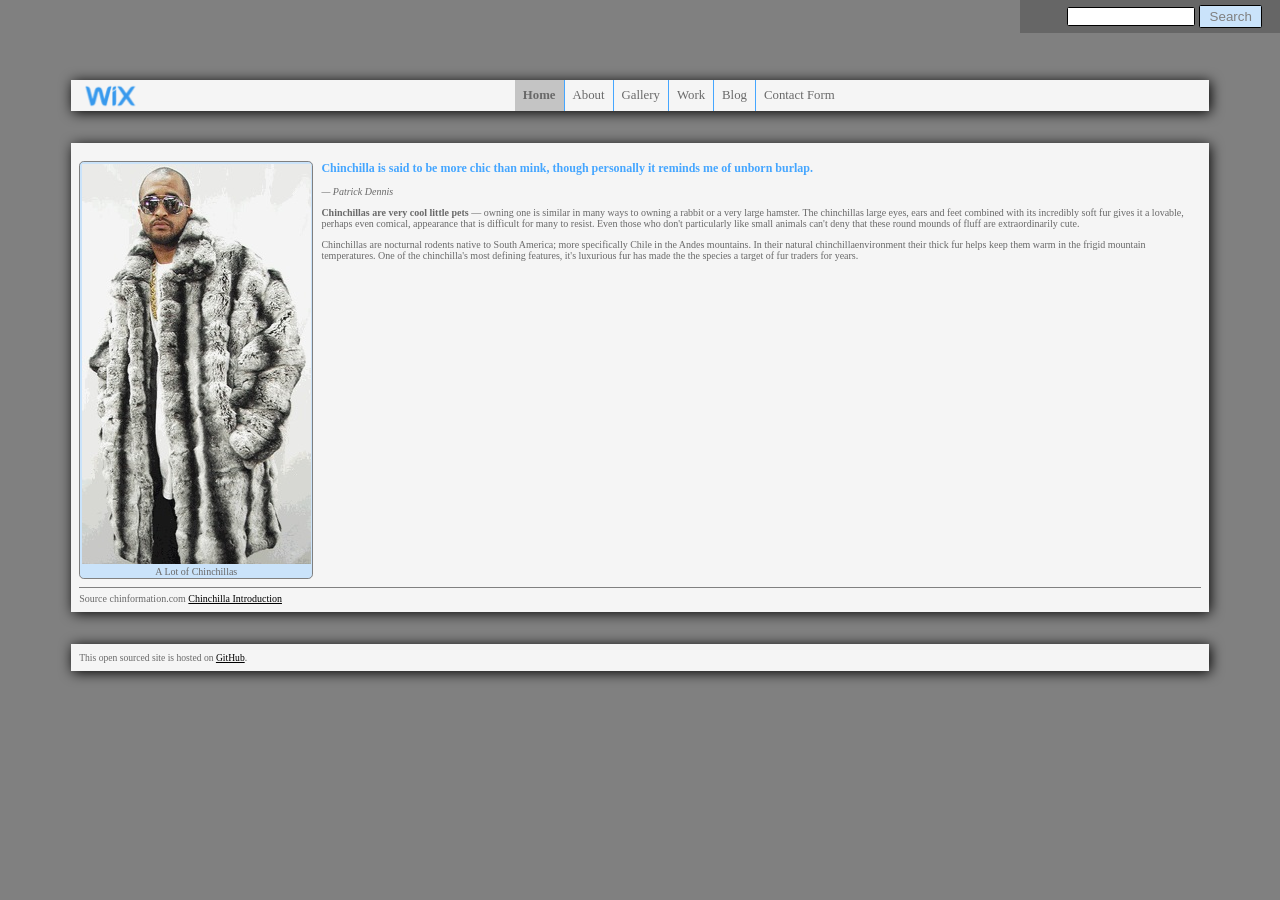
==== index.html @ 465c93b7 "search bar added" ====
<!doctype html>
<html lang="en" dir="ltr">
<head>
    <title>Chinchilla | Homepage</title>
    <meta charset="utf-8">
    <link rel="stylesheet" type="text/css" href="css/main.css">
</head>
<body>
<div class="page">
    <header class="page-header">
        <div class="search-bar reset-sizing">
            <form action="http://google.com/search" method="get" class="search-form">
                <input type="text" name="q" id="google-search-query" class="small-input round-border"/>
                <button type="submit" class="submit-btn round-border">Search</button>
            </form>
        </div>
        <div class="site-logo-wrapper">
            <img src="img/logo.png" alt="chinchilla-coat" class="site-logo">
        </div>
        <nav class="nav-bar-container box-shadow">
            <ul class="nav-bar-list">
                <li class="nav-bar-list-item current-page"><a href="index.html">Home</a></li>
                <li class="nav-bar-list-item"><a href="about.html">About</a></li>
                <li class="nav-bar-list-item"><a href="gallery.html">Gallery</a></li>
                <li class="nav-bar-list-item"><a href="work.html">Work</a></li>
                <li class="nav-bar-list-item"><a href="blog.html">Blog</a></li>
                <li class="nav-bar-list-item"><a href="form.html">Contact Form</a></li>
            </ul>
        </nav>
    </header>
    <main class="page-content box-shadow">
        <h1 class="visuallyhidden">Home</h1>
        <article>
            <div class="article-content clearfix">
                <div class="wrapped-figure-container reset-sizing">
                    <figure class="wrapped-figure">
                        <img src="img/chinchillas-coat.jpg" alt="chinchillas-coat">
                        <figcaption>
                            A Lot of Chinchillas
                        </figcaption>
                    </figure>
                </div>
                <blockquote class="reset-sizing"
                        cite="http://thinkexist.com/quotation/chinchilla_is_said_to_be_more_chic_than_mink/218060.html">
                    <h2>
                        Chinchilla is said to be more chic than mink, though personally it reminds me of unborn burlap.
                    </h2>
                    <cite>&mdash; Patrick Dennis</cite>
                </blockquote>
                <p>
                    <span class="paragraph-intro">Chinchillas are very cool little pets</span> &mdash; owning one is
                    similar in many ways to owning a rabbit or a very large hamster. The chinchillas
                    large eyes, ears and feet combined with its incredibly soft fur gives it a lovable, perhaps even
                    comical, appearance that is difficult for many to resist. Even those who don't particularly like
                    small animals can't deny that these round mounds of fluff are extraordinarily cute.
                </p>
                <p>
                    Chinchillas are nocturnal rodents native to South America; more specifically Chile in the Andes
                    mountains. In their natural chinchillaenvironment their thick fur helps keep them warm in the frigid
                    mountain temperatures. One of the chinchilla's most defining features, it's luxurious fur has made
                    the the species a target of fur traders for years.
                </p>
            </div>
            <footer class="article-footer">
                Source <span class="source-site-name">chinformation.com</span>
                <a class="source-site-link" href="http://chinformation.com/abc.html" title="chinformation.com/abc.html">
                    Chinchilla Introduction
                </a>
            </footer>
        </article>
    </main>
    <footer class="page-footer box-shadow">
        This open sourced site is hosted on
        <a class="site-github-link" href="https://github.com/mariawix/kickstart" title="GitHub">GitHub</a>.
    </footer>
</div>
</body>
</html>
---- css/main.css ----
@import "colors.css";
@import "fonts.css";
@import "layouts.css";


.visuallyhidden {
    position: absolute;
    overflow: hidden;
    clip: rect(0 0 0 0);
    height: 1px; width: 1px;
    margin: -1px; padding: 0; border: 0;
    text-align: left;
}
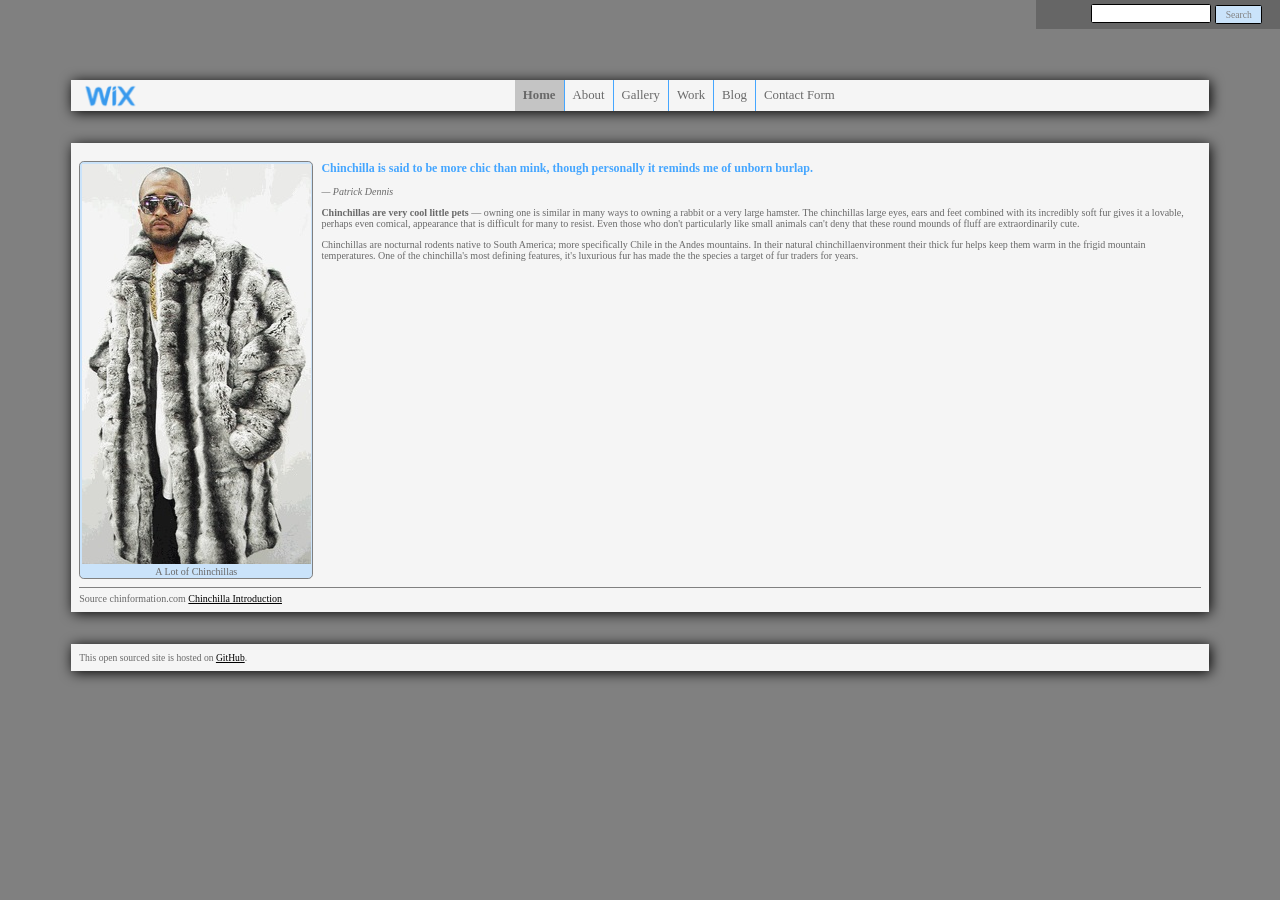
==== commit 777ab1c4: "grid gallery added" ====
--- a/index.html
+++ b/index.html
@@ -8,23 +8,23 @@
 <body>
 <div class="page">
     <header class="page-header">
-        <div class="search-bar reset-sizing">
-            <form action="http://google.com/search" method="get" class="search-form">
-                <input type="text" name="q" id="google-search-query" class="small-input round-border"/>
-                <button type="submit" class="submit-btn round-border">Search</button>
-            </form>
-        </div>
         <div class="site-logo-wrapper">
             <img src="img/logo.png" alt="chinchilla-coat" class="site-logo">
         </div>
         <nav class="nav-bar-container box-shadow">
+            <div class="search-bar transparent-bg reset-sizing">
+                <form action="http://google.com/search" method="get" class="search-form">
+                    <input type="text" name="q" id="google-search-query" class="small-input round-border"/>
+                    <button type="submit" class="submit-btn transparent-bg-on-hover round-border">Search</button>
+                </form>
+            </div>
             <ul class="nav-bar-list">
-                <li class="nav-bar-list-item current-page"><a href="index.html">Home</a></li>
-                <li class="nav-bar-list-item"><a href="about.html">About</a></li>
-                <li class="nav-bar-list-item"><a href="gallery.html">Gallery</a></li>
-                <li class="nav-bar-list-item"><a href="work.html">Work</a></li>
-                <li class="nav-bar-list-item"><a href="blog.html">Blog</a></li>
-                <li class="nav-bar-list-item"><a href="form.html">Contact Form</a></li>
+                <li class="nav-bar-list-item current-page transparent-bg"><a href="index.html">Home</a></li>
+                <li class="nav-bar-list-item transparent-bg-on-hover"><a href="html/about.html">About</a></li>
+                <li class="nav-bar-list-item transparent-bg-on-hover"><a href="html/gallery.html">Gallery</a></li>
+                <li class="nav-bar-list-item transparent-bg-on-hover"><a href="html/work.html">Work</a></li>
+                <li class="nav-bar-list-item transparent-bg-on-hover"><a href="html/blog.html">Blog</a></li>
+                <li class="nav-bar-list-item transparent-bg-on-hover"><a href="html/form.html">Contact Form</a></li>
             </ul>
         </nav>
     </header>
--- a/css/main.css
+++ b/css/main.css
@@ -1,6 +1,7 @@
 @import "colors.css";
 @import "fonts.css";
 @import "layouts.css";
+@import "grid-gallery.css";
 
 
 .visuallyhidden {
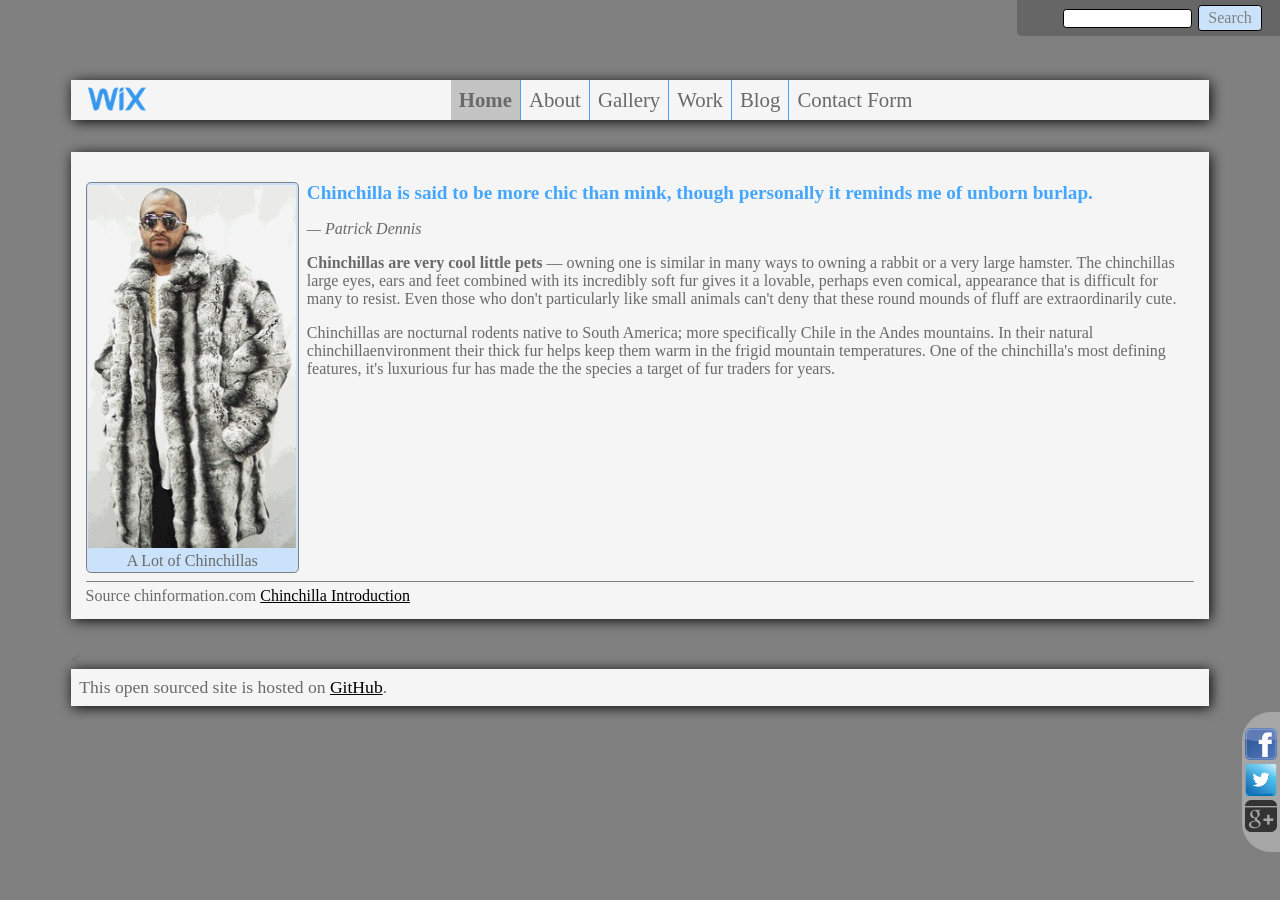
==== commit 71679345: "sosial side bar added" ====
--- a/index.html
+++ b/index.html
@@ -3,6 +3,7 @@
 <head>
     <title>Chinchilla | Homepage</title>
     <meta charset="utf-8">
+    <meta name="viewport" content="initial-scale=1, maximum-scale=1">
     <link rel="stylesheet" type="text/css" href="css/main.css">
 </head>
 <body>
@@ -12,12 +13,14 @@
             <img src="img/logo.png" alt="chinchilla-coat" class="site-logo">
         </div>
         <nav class="nav-bar-container box-shadow">
+
             <div class="search-bar transparent-bg reset-sizing">
                 <form action="http://google.com/search" method="get" class="search-form">
                     <input type="text" name="q" id="google-search-query" class="small-input round-border"/>
                     <button type="submit" class="submit-btn transparent-bg-on-hover round-border">Search</button>
                 </form>
             </div>
+
             <ul class="nav-bar-list">
                 <li class="nav-bar-list-item current-page transparent-bg"><a href="index.html">Home</a></li>
                 <li class="nav-bar-list-item transparent-bg-on-hover"><a href="html/about.html">About</a></li>
@@ -25,6 +28,27 @@
                 <li class="nav-bar-list-item transparent-bg-on-hover"><a href="html/work.html">Work</a></li>
                 <li class="nav-bar-list-item transparent-bg-on-hover"><a href="html/blog.html">Blog</a></li>
                 <li class="nav-bar-list-item transparent-bg-on-hover"><a href="html/form.html">Contact Form</a></li>
+            </ul>
+
+            <ul class="social-side-bar-list">
+                <li class="social-side-bar-list-item">
+                    <a href="https://www.facebook.com" class="facebook-icon">
+                        <img src="img/facebook.ico" alt="facebook" class="side-bar-item-ico"/>
+                        <span class="side-bar-item-description">Facebook</span>
+                    </a>
+                </li>
+                <li class="social-side-bar-list-item">
+                    <a href="https://twitter.com" class="twitter-icon">
+                        <img src="img/twitter.ico" alt="twitter" class="side-bar-item-ico"/>
+                        <span class="side-bar-item-description">Twitter</span>
+                    </a>
+                </li>
+                <li class="social-side-bar-list-item">
+                    <a href="http://www.google.com" class="google-icon">
+                        <img src="img/google-plus.ico" alt="google" class="side-bar-item-ico"/>
+                        <span class="side-bar-item-description">Google Plus</span>
+                    </a>
+                </li>
             </ul>
         </nav>
     </header>
@@ -40,7 +64,7 @@
                         </figcaption>
                     </figure>
                 </div>
-                <blockquote class="reset-sizing"
+                <blockquote class="reset-sizing article-header-quote"
                         cite="http://thinkexist.com/quotation/chinchilla_is_said_to_be_more_chic_than_mink/218060.html">
                     <h2>
                         Chinchilla is said to be more chic than mink, though personally it reminds me of unborn burlap.
@@ -69,9 +93,10 @@
             </footer>
         </article>
     </main>
+    <
     <footer class="page-footer box-shadow">
         This open sourced site is hosted on
-        <a class="site-github-link" href="https://github.com/mariawix/kickstart" title="GitHub">GitHub</a>.
+        <a class="site-github-link" href="https://github.com/mariawix/sprint2" title="GitHub">GitHub</a>.
     </footer>
 </div>
 </body>
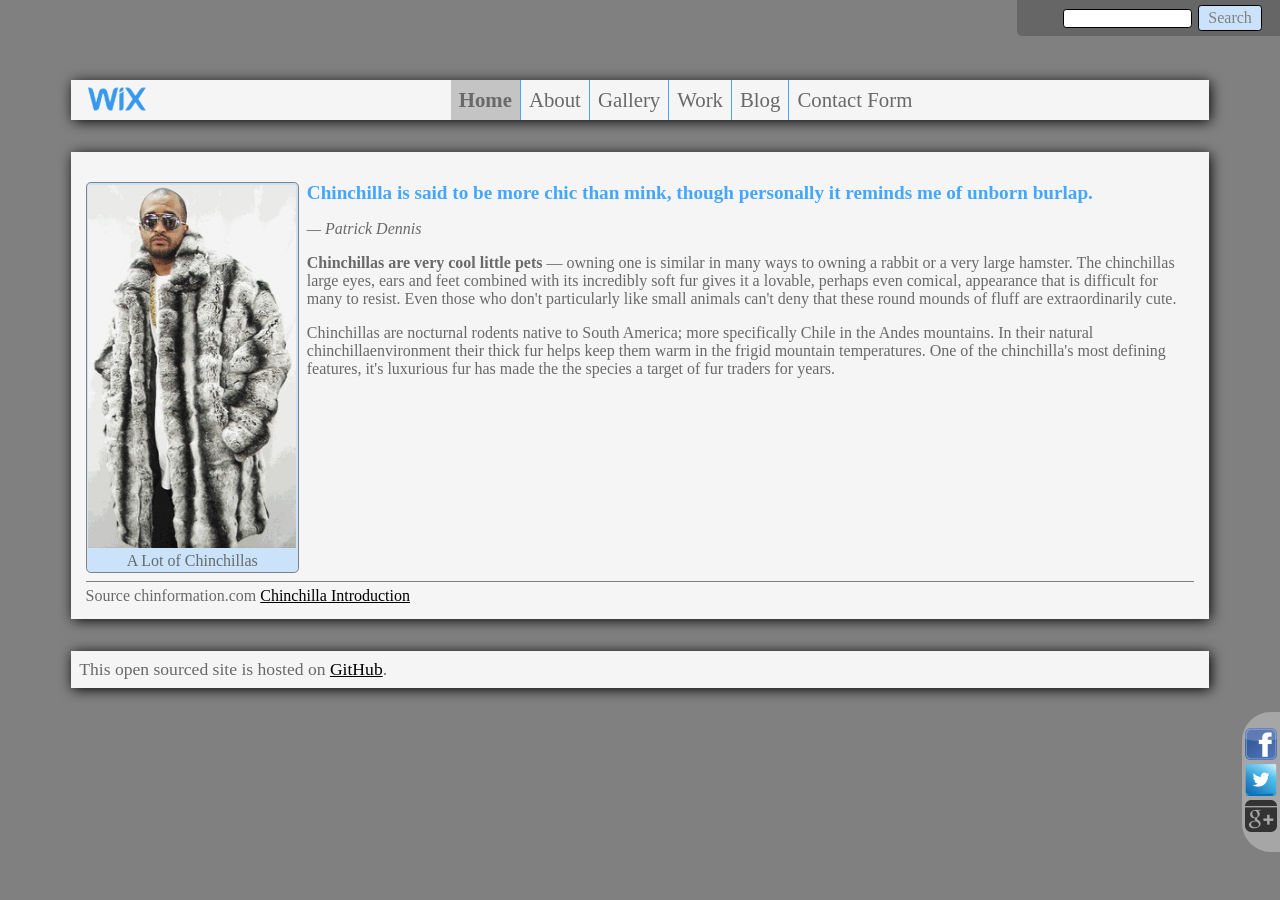
==== commit 085513cb: "comments added" ====
--- a/index.html
+++ b/index.html
@@ -12,7 +12,7 @@
         <div class="site-logo-wrapper">
             <img src="img/logo.png" alt="chinchilla-coat" class="site-logo">
         </div>
-        <nav class="nav-bar-container box-shadow">
+        <nav class="nav-bars-container box-shadow">
 
             <div class="search-bar transparent-bg reset-sizing">
                 <form action="http://google.com/search" method="get" class="search-form">
@@ -21,32 +21,32 @@
                 </form>
             </div>
 
-            <ul class="nav-bar-list">
-                <li class="nav-bar-list-item current-page transparent-bg"><a href="index.html">Home</a></li>
-                <li class="nav-bar-list-item transparent-bg-on-hover"><a href="html/about.html">About</a></li>
-                <li class="nav-bar-list-item transparent-bg-on-hover"><a href="html/gallery.html">Gallery</a></li>
-                <li class="nav-bar-list-item transparent-bg-on-hover"><a href="html/work.html">Work</a></li>
-                <li class="nav-bar-list-item transparent-bg-on-hover"><a href="html/blog.html">Blog</a></li>
-                <li class="nav-bar-list-item transparent-bg-on-hover"><a href="html/form.html">Contact Form</a></li>
+            <ul class="main-menu">
+                <li class="main-menu-item current-page transparent-bg"><a href="index.html">Home</a></li>
+                <li class="main-menu-item transparent-bg-on-hover"><a href="html/about.html">About</a></li>
+                <li class="main-menu-item transparent-bg-on-hover"><a href="html/gallery.html">Gallery</a></li>
+                <li class="main-menu-item transparent-bg-on-hover"><a href="html/work.html">Work</a></li>
+                <li class="main-menu-item transparent-bg-on-hover"><a href="html/blog.html">Blog</a></li>
+                <li class="main-menu-item transparent-bg-on-hover"><a href="html/form.html">Contact Form</a></li>
             </ul>
 
             <ul class="social-side-bar-list">
                 <li class="social-side-bar-list-item">
                     <a href="https://www.facebook.com" class="facebook-icon">
                         <img src="img/facebook.ico" alt="facebook" class="side-bar-item-ico"/>
-                        <span class="side-bar-item-description">Facebook</span>
+                        <span class="social-side-bar-item-description">Facebook</span>
                     </a>
                 </li>
                 <li class="social-side-bar-list-item">
                     <a href="https://twitter.com" class="twitter-icon">
                         <img src="img/twitter.ico" alt="twitter" class="side-bar-item-ico"/>
-                        <span class="side-bar-item-description">Twitter</span>
+                        <span class="social-side-bar-item-description">Twitter</span>
                     </a>
                 </li>
                 <li class="social-side-bar-list-item">
                     <a href="http://www.google.com" class="google-icon">
                         <img src="img/google-plus.ico" alt="google" class="side-bar-item-ico"/>
-                        <span class="side-bar-item-description">Google Plus</span>
+                        <span class="social-side-bar-item-description">Google Plus</span>
                     </a>
                 </li>
             </ul>
@@ -93,7 +93,7 @@
             </footer>
         </article>
     </main>
-    <
+
     <footer class="page-footer box-shadow">
         This open sourced site is hosted on
         <a class="site-github-link" href="https://github.com/mariawix/sprint2" title="GitHub">GitHub</a>.
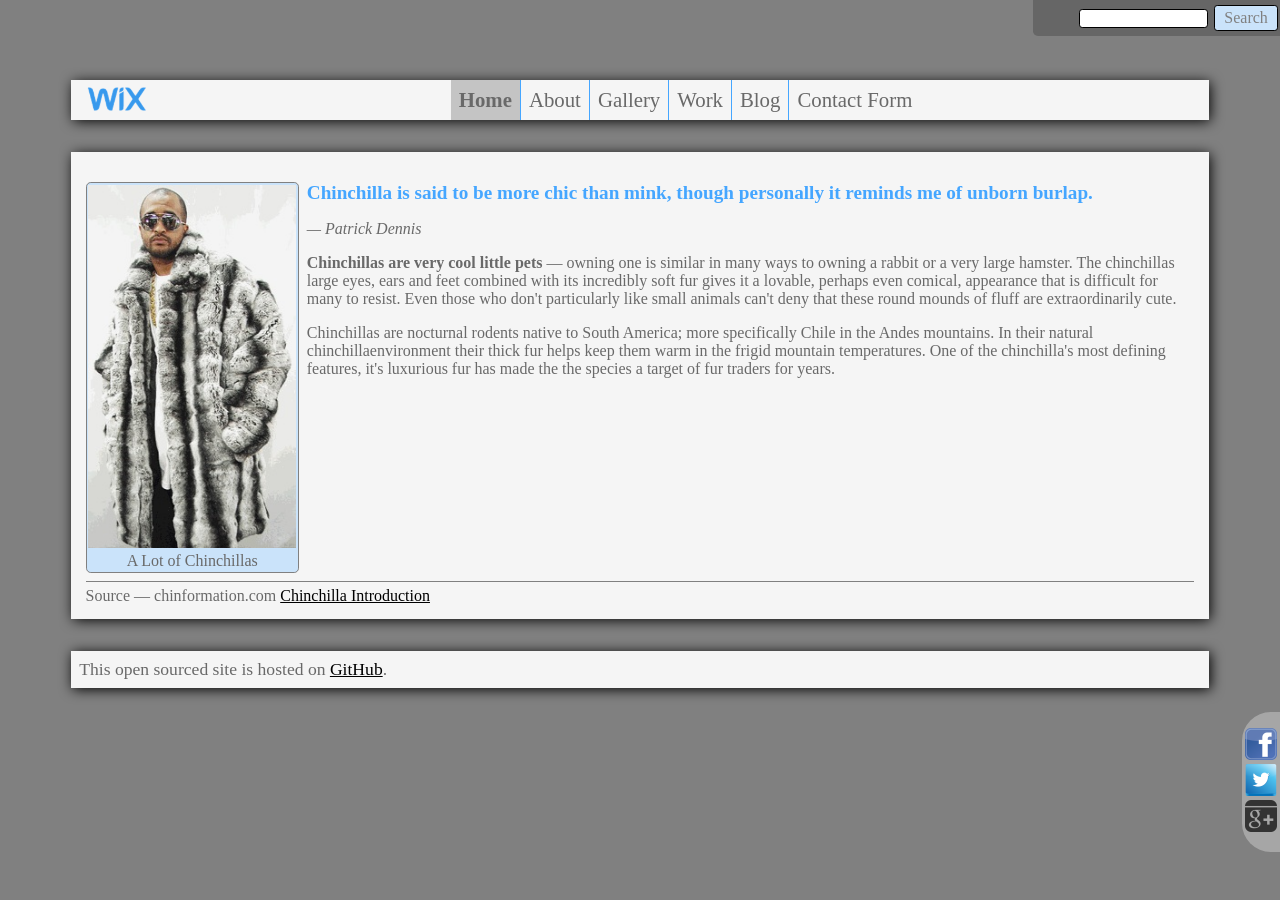
==== commit 48ff1e78: "not used css removed" ====
--- a/index.html
+++ b/index.html
@@ -10,7 +10,7 @@
 <div class="page">
     <header class="page-header">
         <div class="site-logo-wrapper">
-            <img src="img/logo.png" alt="chinchilla-coat" class="site-logo">
+            <img src="img/logo.png" alt="chinchilla-coat" class="site-logo rotate-transition">
         </div>
         <nav class="nav-bars-container box-shadow">
 
@@ -46,7 +46,7 @@
                 <li class="social-side-bar-list-item">
                     <a href="http://www.google.com" class="google-icon">
                         <img src="img/google-plus.ico" alt="google" class="side-bar-item-ico"/>
-                        <span class="social-side-bar-item-description">Google Plus</span>
+                        <span class="social-side-bar-item-description">Google+</span>
                     </a>
                 </li>
             </ul>
@@ -58,13 +58,16 @@
             <div class="article-content clearfix">
                 <div class="wrapped-figure-container reset-sizing">
                     <figure class="wrapped-figure">
-                        <img src="img/chinchillas-coat.jpg" alt="chinchillas-coat">
+                        <div class="rollover-img reset-sizing">
+                            <img src="img/chinchillas-coat.jpg" alt="chinchillas-coat" class="rollover-img-top">
+                            <img src="img/cute-chinchilla.jpg" alt="chinchillas-coat" class="rollover-img-bottom">
+                        </div>
                         <figcaption>
                             A Lot of Chinchillas
                         </figcaption>
                     </figure>
                 </div>
-                <blockquote class="reset-sizing article-header-quote"
+                <blockquote class="reset-sizing"
                         cite="http://thinkexist.com/quotation/chinchilla_is_said_to_be_more_chic_than_mink/218060.html">
                     <h2>
                         Chinchilla is said to be more chic than mink, though personally it reminds me of unborn burlap.
@@ -86,7 +89,7 @@
                 </p>
             </div>
             <footer class="article-footer">
-                Source <span class="source-site-name">chinformation.com</span>
+                Source &mdash; <span class="source-site-name">chinformation.com</span>
                 <a class="source-site-link" href="http://chinformation.com/abc.html" title="chinformation.com/abc.html">
                     Chinchilla Introduction
                 </a>
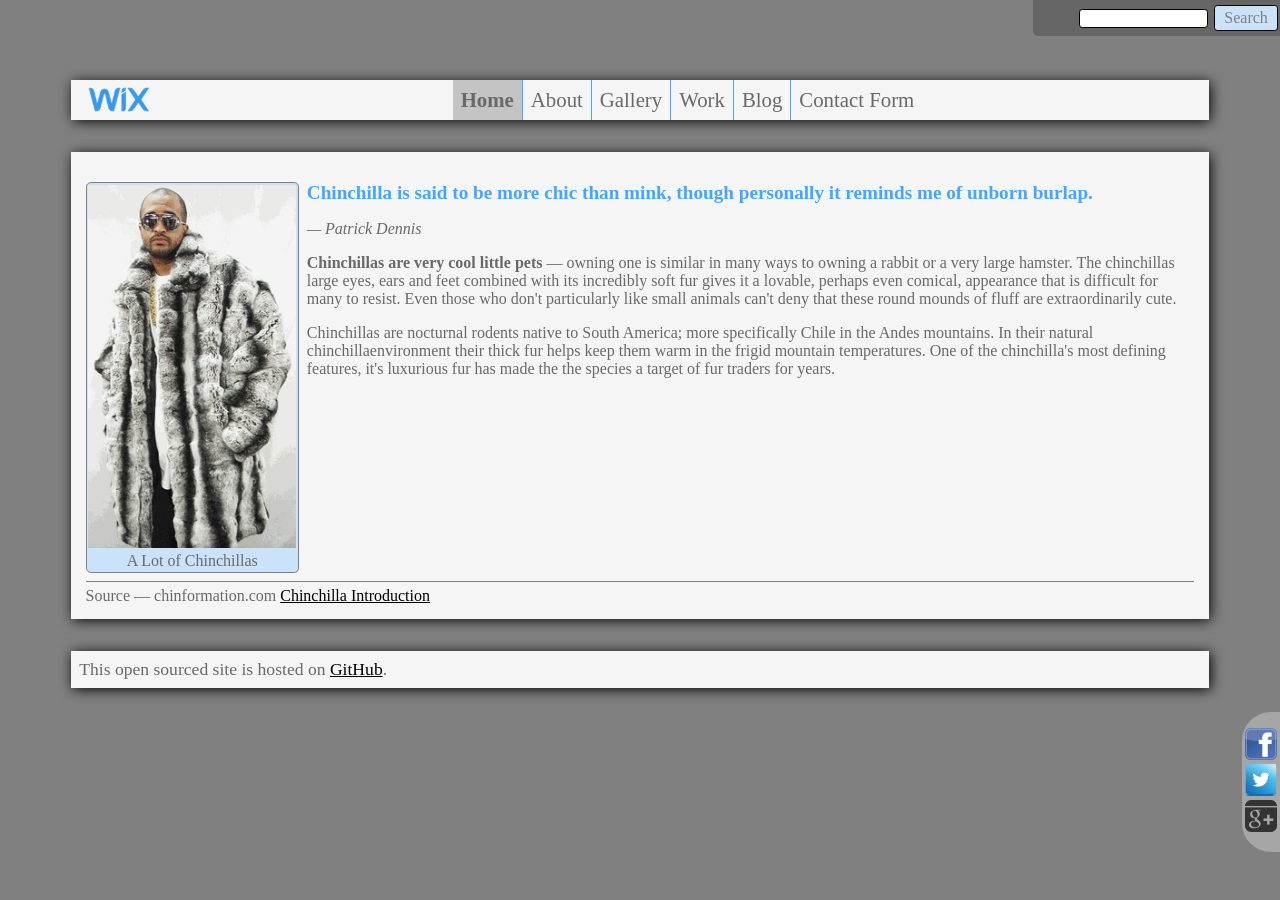
==== commit d5bf1b3b: "google plus link fixed" ====
--- a/index.html
+++ b/index.html
@@ -44,7 +44,7 @@
                     </a>
                 </li>
                 <li class="social-side-bar-list-item">
-                    <a href="http://www.google.com" class="google-icon">
+                    <a href="http://www.plus.google.com" class="google-icon">
                         <img src="img/google-plus.ico" alt="google" class="side-bar-item-ico"/>
                         <span class="social-side-bar-item-description">Google+</span>
                     </a>
